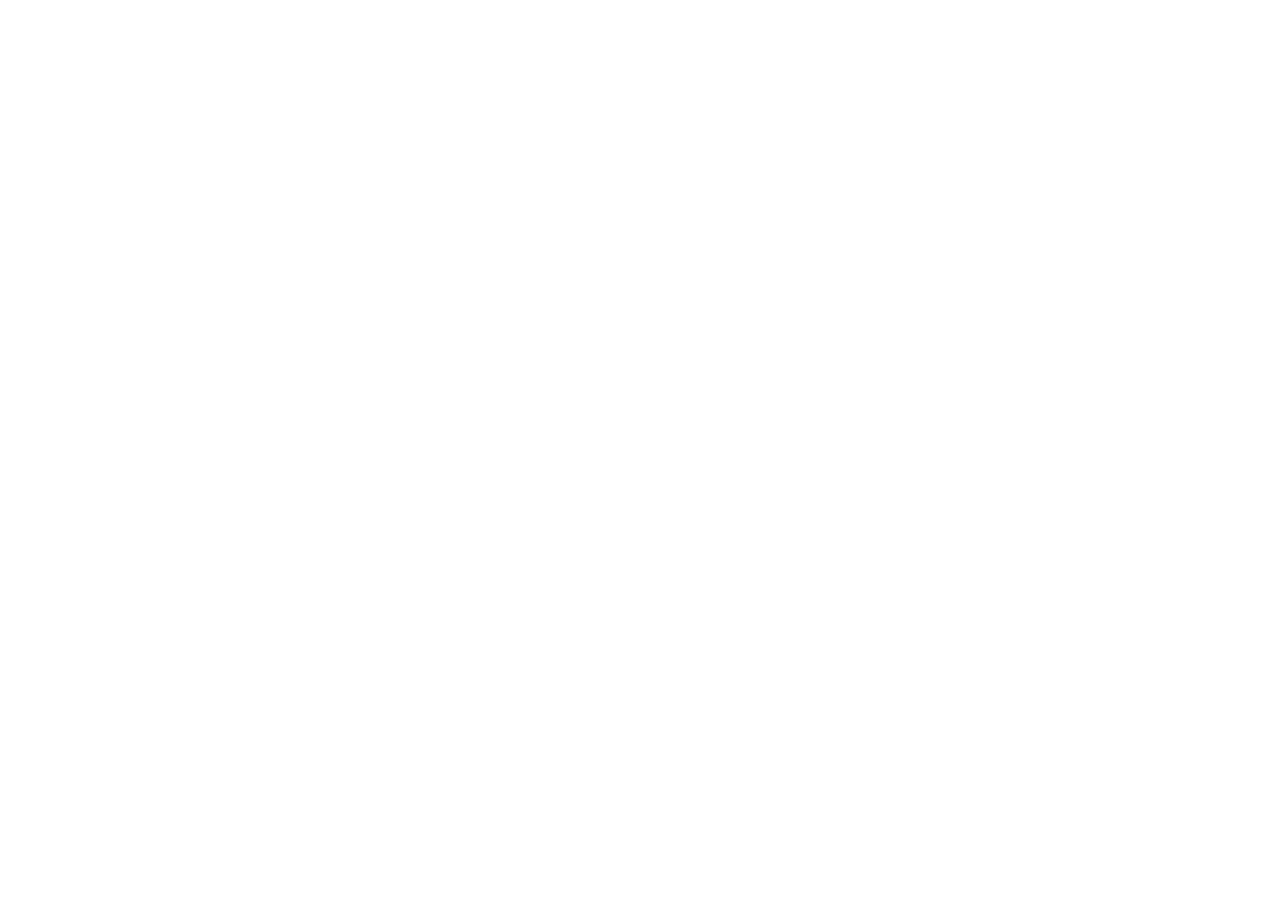
==== blogs.html @ 9e2b3be6 "inicio de blog, comienzo con nav" ====
<!DOCTYPE html>
<html lang="en">
<head>
    <meta charset="UTF-8">
    <meta http-equiv="X-UA-Compatible" content="IE=edge">
    <meta name="viewport" content="width=device-width, initial-scale=1.0">
    <title>Document</title>
</head>
<body>
    
</body>
</html>
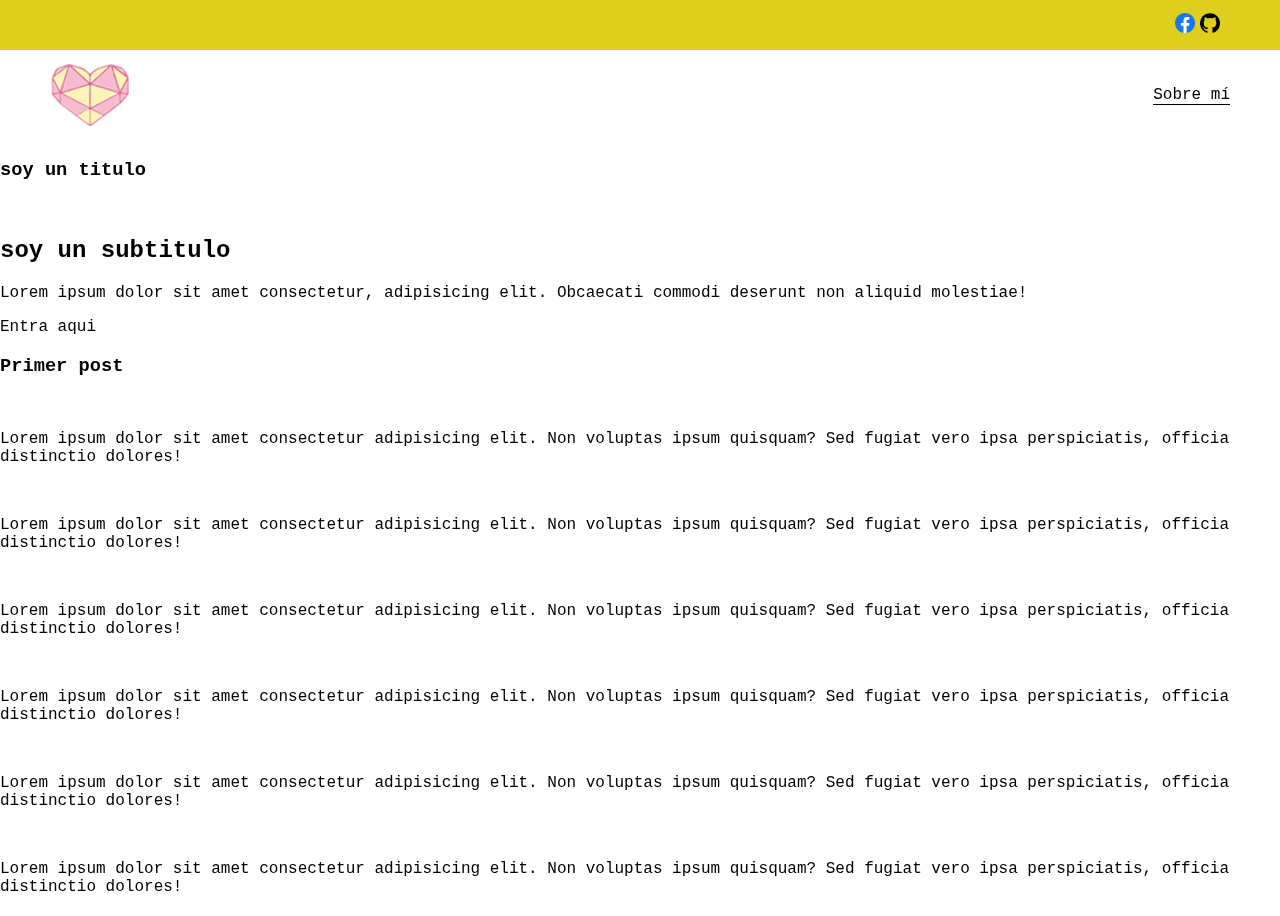
==== commit a0c4815f: "inicio de post" ====
--- a/blogs.html
+++ b/blogs.html
@@ -5,8 +5,80 @@
     <meta http-equiv="X-UA-Compatible" content="IE=edge">
     <meta name="viewport" content="width=device-width, initial-scale=1.0">
     <title>Document</title>
+    <link rel="stylesheet" href="./css/main.css">
 </head>
 <body>
-    
+   
+    <header>
+        <section class="header-icons-container">
+            <div class="icons">
+                <a href="/"><img src="./assets/rederSociales/facebook.png" alt=""></a>
+                <a href="/"><img src="./assets/rederSociales/github.png" alt=""></a>
+                <a href="/"><img src="./assets/rederSociales/" alt=""></a>
+              
+            </div>
+        </section>
+        <nav>
+            <section class="nav-logo-container">
+                <a href="/"><img src="./assets/img/isotipo-nav.png" alt="Logo de mi blog" > </a>
+            </section>
+            <section class="profile-link">
+                <a href="perfil.html">Sobre mí</a>
+            </section>
+        </nav>
+    </header>
+
+    <main class="blogs-main">
+        <section class="blogs-news-container">
+            <div class="blogs-main-new">
+                <h3>soy un titulo</h3>
+                    <div class="blog-news-img-container">
+                        <img src="./" alt="">
+                    </div>
+            </div>
+            <div class="blogs-news-info-container">
+                <h2>soy un subtitulo</h2>
+                <p>Lorem ipsum dolor sit amet consectetur, adipisicing elit. Obcaecati commodi deserunt non aliquid molestiae!</p>
+                <a href="" class="blogs-button">Entra aqui</a>
+            </div>
+        </section>
+        <section class="blogs-posts-container">
+            <div>
+                <h3>Primer post</h3>
+                <article class="post-conteiner">
+                    <img src="" alt="">
+                    <p>Lorem ipsum dolor sit amet consectetur adipisicing elit. Non voluptas ipsum quisquam? Sed fugiat vero ipsa perspiciatis, officia distinctio dolores!</p>
+                    <a href=""></a>
+                </article>
+                <article class="post-conteiner">
+                    <img src="" alt="">
+                    <p>Lorem ipsum dolor sit amet consectetur adipisicing elit. Non voluptas ipsum quisquam? Sed fugiat vero ipsa perspiciatis, officia distinctio dolores!</p>
+                    <a href=""></a>
+                </article>
+                <article class="post-conteiner">
+                    <img src="" alt="">
+                    <p>Lorem ipsum dolor sit amet consectetur adipisicing elit. Non voluptas ipsum quisquam? Sed fugiat vero ipsa perspiciatis, officia distinctio dolores!</p>
+                    <a href=""></a>
+                </article>
+                <article class="post-conteiner">
+                    <img src="" alt="">
+                    <p>Lorem ipsum dolor sit amet consectetur adipisicing elit. Non voluptas ipsum quisquam? Sed fugiat vero ipsa perspiciatis, officia distinctio dolores!</p>
+                    <a href=""></a>
+                </article>
+                <article class="post-conteiner">
+                    <img src="" alt="">
+                    <p>Lorem ipsum dolor sit amet consectetur adipisicing elit. Non voluptas ipsum quisquam? Sed fugiat vero ipsa perspiciatis, officia distinctio dolores!</p>
+                    <a href=""></a>
+                </article>
+                <article class="post-conteiner">
+                    <img src="" alt="">
+                    <p>Lorem ipsum dolor sit amet consectetur adipisicing elit. Non voluptas ipsum quisquam? Sed fugiat vero ipsa perspiciatis, officia distinctio dolores!</p>
+                    <a href=""></a>
+                </article>
+            </div>
+        </section>
+<footer>
+    <p></p>
+</footer>
 </body>
 </html>--- a/css/main.css
+++ b/css/main.css
@@ -0,0 +1,107 @@
+:root {
+	--secondary:  #da7294;
+	--main: #f5bbcf;
+}
+
+
+@import url('https://fonts.googleapis.com/css?family=Roboto+Mono:400,500,700|Roboto+Slab:400,700|Roboto:400,500,700,900&display=swap');
+
+body {
+    font-family: 'Roboto Mono', monospace;
+    margin: 0;
+    padding: 0;
+    position: fixed;
+    top: 0;
+    bottom: 0;
+    left: 0;
+    right: 0;
+}
+a {
+    text-decoration: none;
+    display: inline;
+    color: black;
+}
+
+header {
+    width: 100%;
+    height: 140px;
+    display: grid;
+    grid-template-rows: 1fr 1fr;
+}
+header .header-icons-container {
+    width: 100%;
+    height: 50px;
+    display: grid;
+    background-color: #dece1d;
+}
+header .header-icons-container .icons {
+    width: -20px;
+    height: auto;
+    display: flex;
+    justify-items: flex-end;
+    align-items: center;
+    justify-content: space-between;
+    justify-self: end;
+    margin-right: 50px;
+}
+header .icons img {
+ width: 20px;
+ margin-right: 5px;
+}
+nav  {
+    display: grid;
+    grid-template-columns: 1fr 1fr;
+    height: 90px;
+}
+nav .nav-logo-container {
+    margin-left: 50px;
+}
+nav .nav-logo-container img {
+    width: 80px;
+    margin-top: 5px;
+}
+nav .profile-link {
+    display: flex;
+    align-items: center;
+    justify-content: flex-end;
+    margin-right: 50px;
+}
+nav .profile-link a {
+    color: black;
+    border-bottom: 1px solid black;
+}
+
+.home-main {
+    display: grid;
+    grid-template-columns: 1fr 4fr 1fr;
+    height: 100%;
+    background-image: url('../assets/space-g6cae12175_1920.jpg');
+    background-position: center;
+    background-repeat: no-repeat;
+    background-size: cover;
+}
+.home-main section {
+    display: grid;
+    grid-column: 2;
+    justify-items: center;
+    height: 350px;
+    margin-top: 80px;
+}
+.home-main-text {
+    font-family: 'Roboto mono', monospace;
+    font-size: 30px;
+    font-weight: 700px;
+    letter-spacing: 10px;
+    color: black;
+    text-align: center;
+    color: white;
+}
+.home-main-button {
+    width: 110px;
+    height: 50px;
+    background: #48cfad;
+    text-align: center;
+    font-weight: 700;
+    font-size: 18px;
+    line-height: 50px;
+}